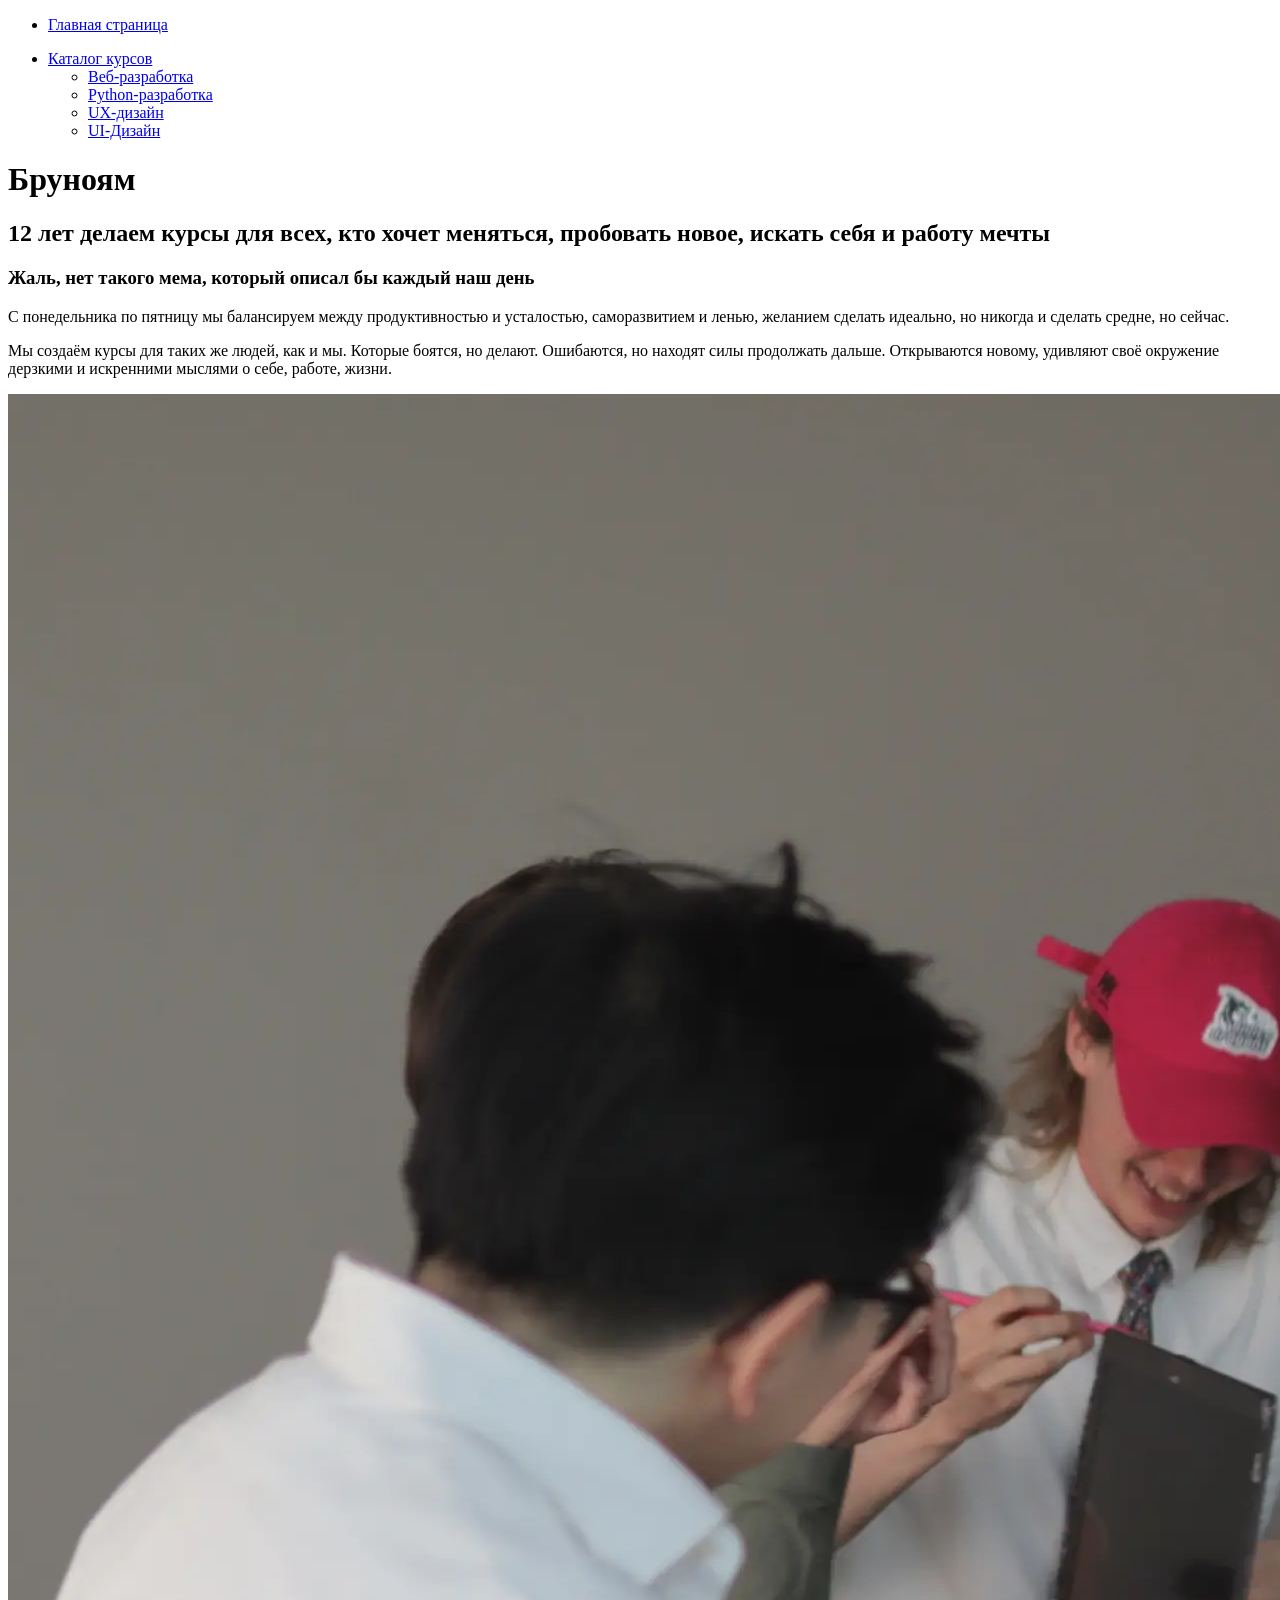
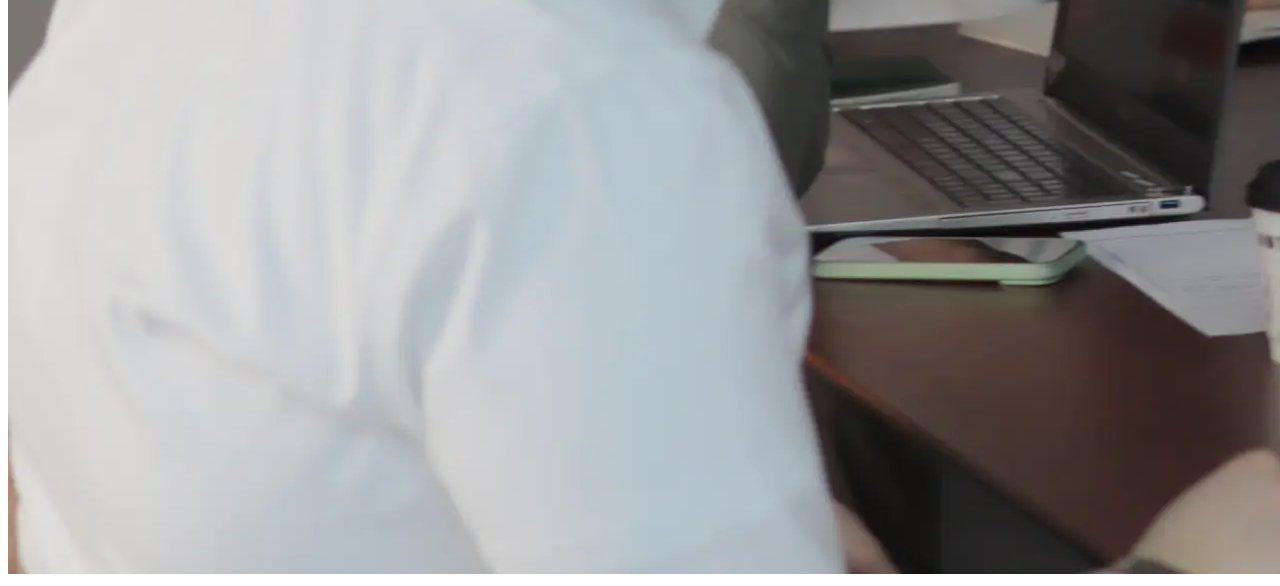
==== Modul 3/Medium/index.html @ c2c3d7e3 "Add files via upload" ====
<!DOCTYPE html>
<html lang="ru">
  <head>
    <meta charset="UTF-8" />
    <meta name="viewport" content="width=device-width, initial-scale=1.0" />
    <title>Главная страница</title>
  </head>
  <body>
    <header>
      <nav>
        <ul>
          <li><a href="index.html">Главная страница</a></li>
        </ul>
        <ul>
          <li><a href="katalog.html">Каталог курсов</a></li>
          <ul>
            <li><a href="KursVeb.html">Веб-разработка</a></li>
            <li><a href="#">Python-разработка</a></li>
            <li><a href="#">UX-дизайн</a></li>
            <li><a href="#">UI-Дизайн</a></li>
          </ul>
        </ul>
      </nav>
    </header>
    <main>
      <h1>Бруноям</h1>
      <h2>
        12 лет делаем курсы для всех, кто хочет меняться, пробовать новое,
        искать себя и работу мечты
      </h2>
      <h3>Жаль, нет такого мема, который описал бы каждый наш день</h3>
      <p>
        С понедельника по пятницу мы балансируем между продуктивностью и
        усталостью, саморазвитием и ленью, желанием сделать идеально, но никогда
        и сделать средне, но сейчас.
      </p>
      <p>
        Мы создаём курсы для таких же людей, как и мы. Которые боятся, но
        делают. Ошибаются, но находят силы продолжать дальше. Открываются
        новому, удивляют своё окружение дерзкими и искренними мыслями о себе,
        работе, жизни.
      </p>
      <img src="img-3421-1-kSfr.webp" alt="Группа обучение" />
    </main>
    <footer></footer>
  </body>
</html>
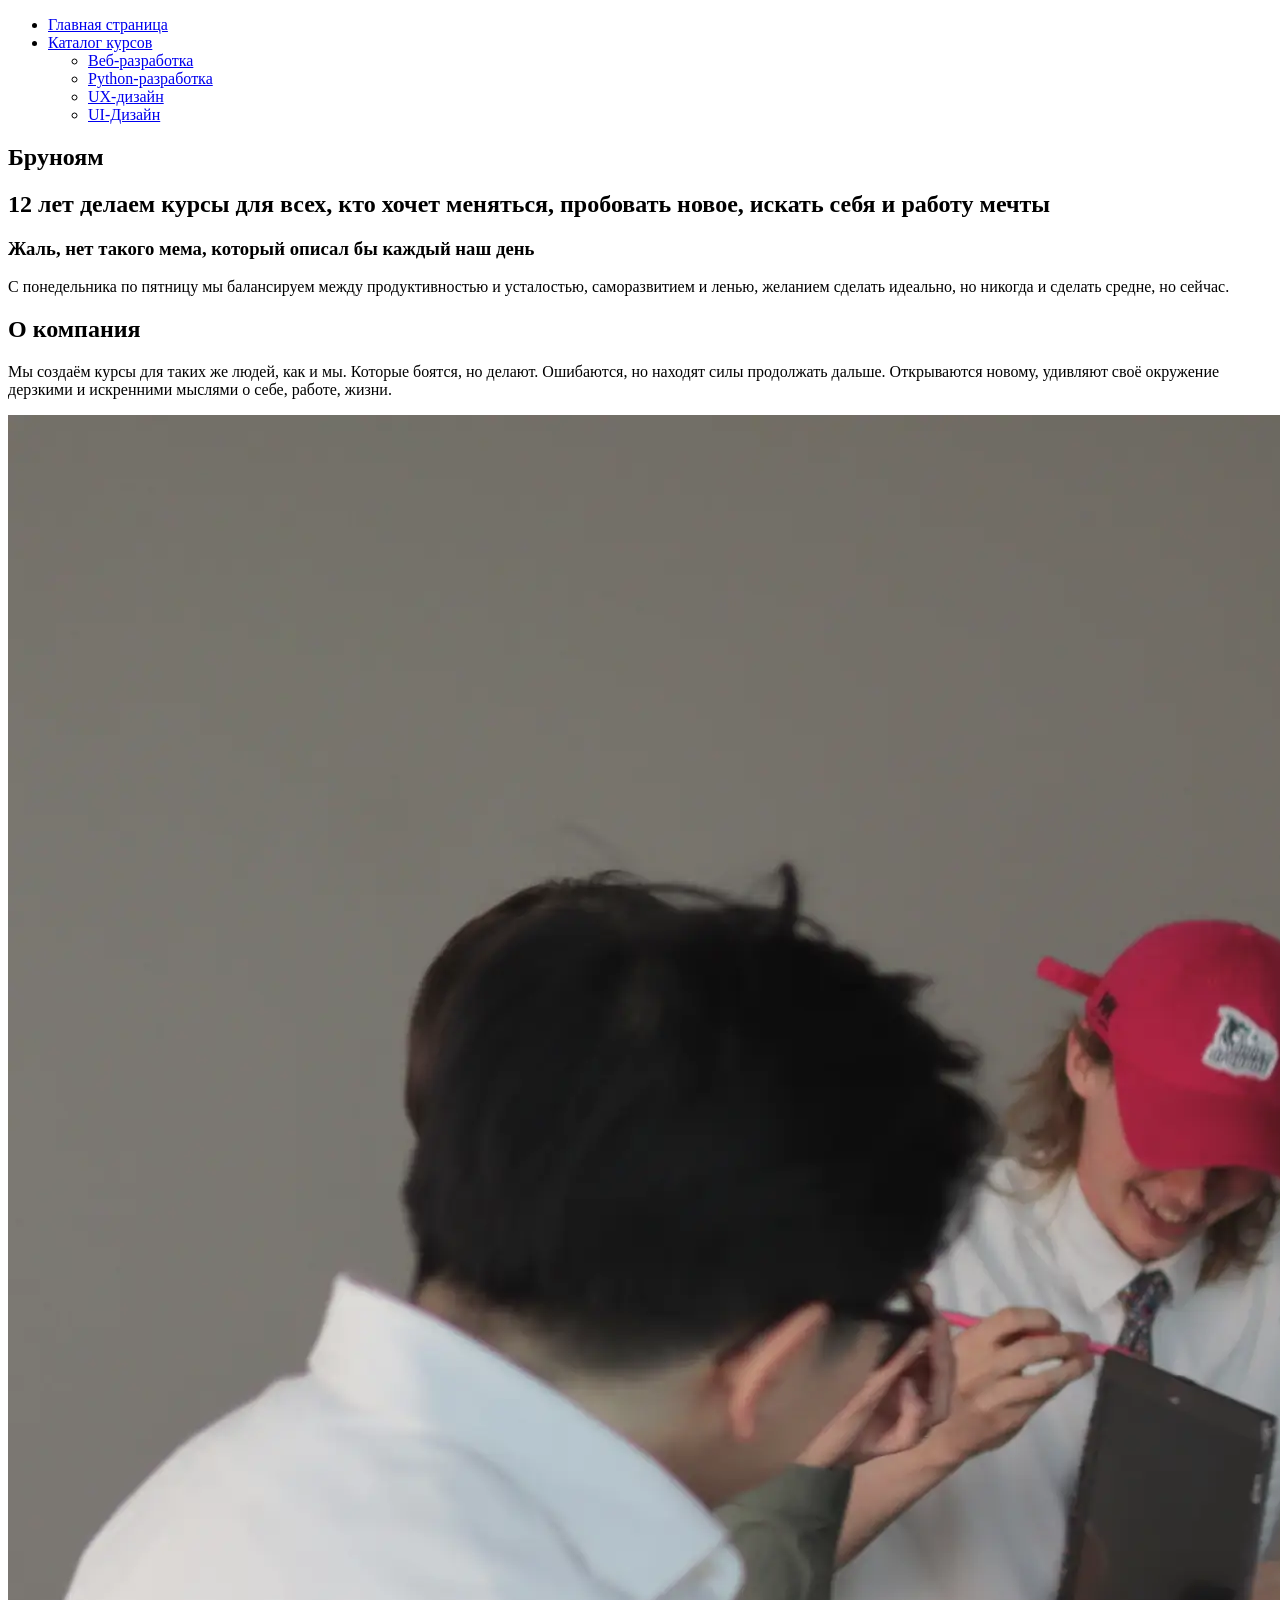
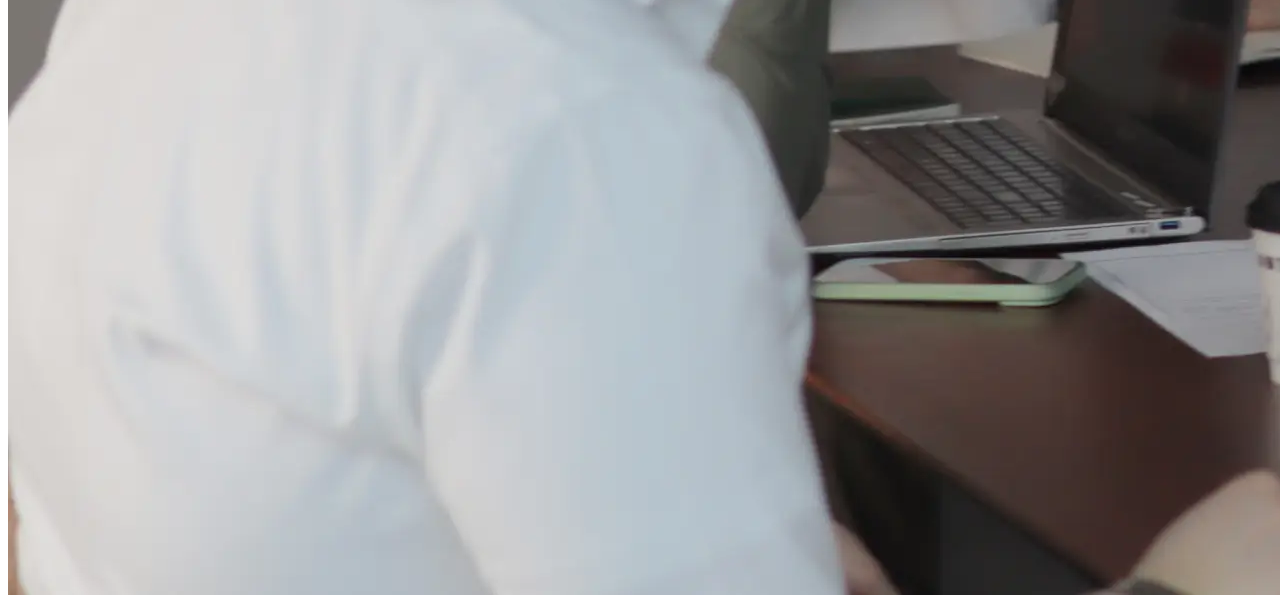
==== commit 1550855b: "Model-3#2" ====
--- a/Modul 3/Medium/index.html
+++ b/Modul 3/Medium/index.html
@@ -10,8 +10,6 @@
       <nav>
         <ul>
           <li><a href="index.html">Главная страница</a></li>
-        </ul>
-        <ul>
           <li><a href="katalog.html">Каталог курсов</a></li>
           <ul>
             <li><a href="KursVeb.html">Веб-разработка</a></li>
@@ -23,24 +21,29 @@
       </nav>
     </header>
     <main>
-      <h1>Бруноям</h1>
-      <h2>
-        12 лет делаем курсы для всех, кто хочет меняться, пробовать новое,
-        искать себя и работу мечты
-      </h2>
-      <h3>Жаль, нет такого мема, который описал бы каждый наш день</h3>
-      <p>
-        С понедельника по пятницу мы балансируем между продуктивностью и
-        усталостью, саморазвитием и ленью, желанием сделать идеально, но никогда
-        и сделать средне, но сейчас.
-      </p>
-      <p>
-        Мы создаём курсы для таких же людей, как и мы. Которые боятся, но
-        делают. Ошибаются, но находят силы продолжать дальше. Открываются
-        новому, удивляют своё окружение дерзкими и искренними мыслями о себе,
-        работе, жизни.
-      </p>
-      <img src="img-3421-1-kSfr.webp" alt="Группа обучение" />
+      <section>
+        <h1>Бруноям</h1>
+        <h2>
+          12 лет делаем курсы для всех, кто хочет меняться, пробовать новое,
+          искать себя и работу мечты
+        </h2>
+        <h3>Жаль, нет такого мема, который описал бы каждый наш день</h3>
+        <p>
+          С понедельника по пятницу мы балансируем между продуктивностью и
+          усталостью, саморазвитием и ленью, желанием сделать идеально, но
+          никогда и сделать средне, но сейчас.
+        </p>
+      </section>
+      <article>
+        <h2>О компания</h2>
+        <p>
+          Мы создаём курсы для таких же людей, как и мы. Которые боятся, но
+          делают. Ошибаются, но находят силы продолжать дальше. Открываются
+          новому, удивляют своё окружение дерзкими и искренними мыслями о себе,
+          работе, жизни.
+        </p>
+        <img src="img-3421-1-kSfr.webp" alt="Группа обучение" />
+      </article>
     </main>
     <footer></footer>
   </body>
